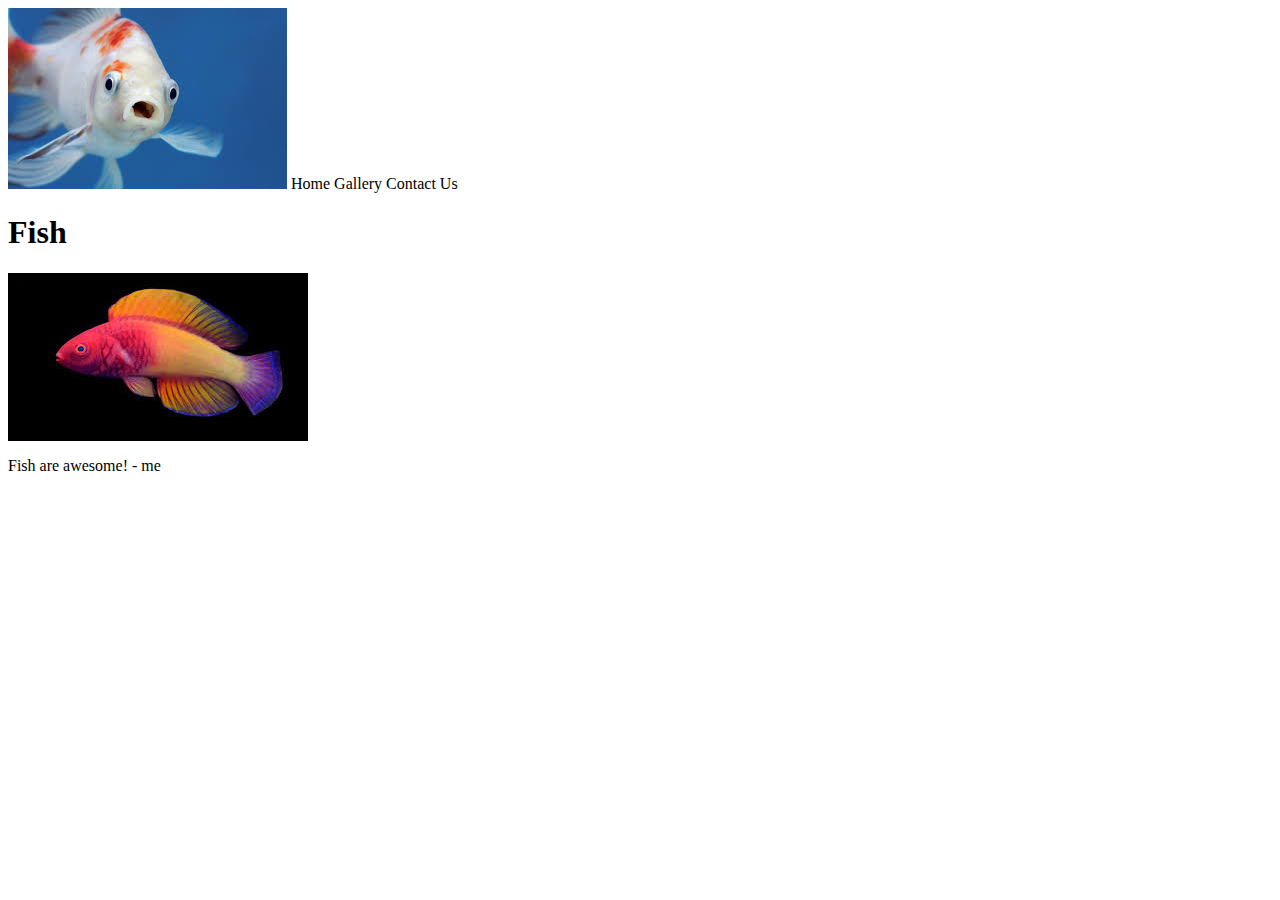
==== index.html @ 9aaa4555 "add homepage content" ====
<html>
  <head>
    <title>Fish</title>
  </head>

  <body>
    <header>
      <img
        src="[data-uri]"
        alt="fish with open mouth"
      />

      <a>Home</a>
      <a>Gallery</a>
      <a>Contact Us</a>
    </header>

    <main>
      <h1>Fish</h1>

      <img 
        src="[data-uri]"
        alt="rainbow fish with black background"
      />

      <p>Fish are awesome! - me</p>
    </main>
  </body>
</html>
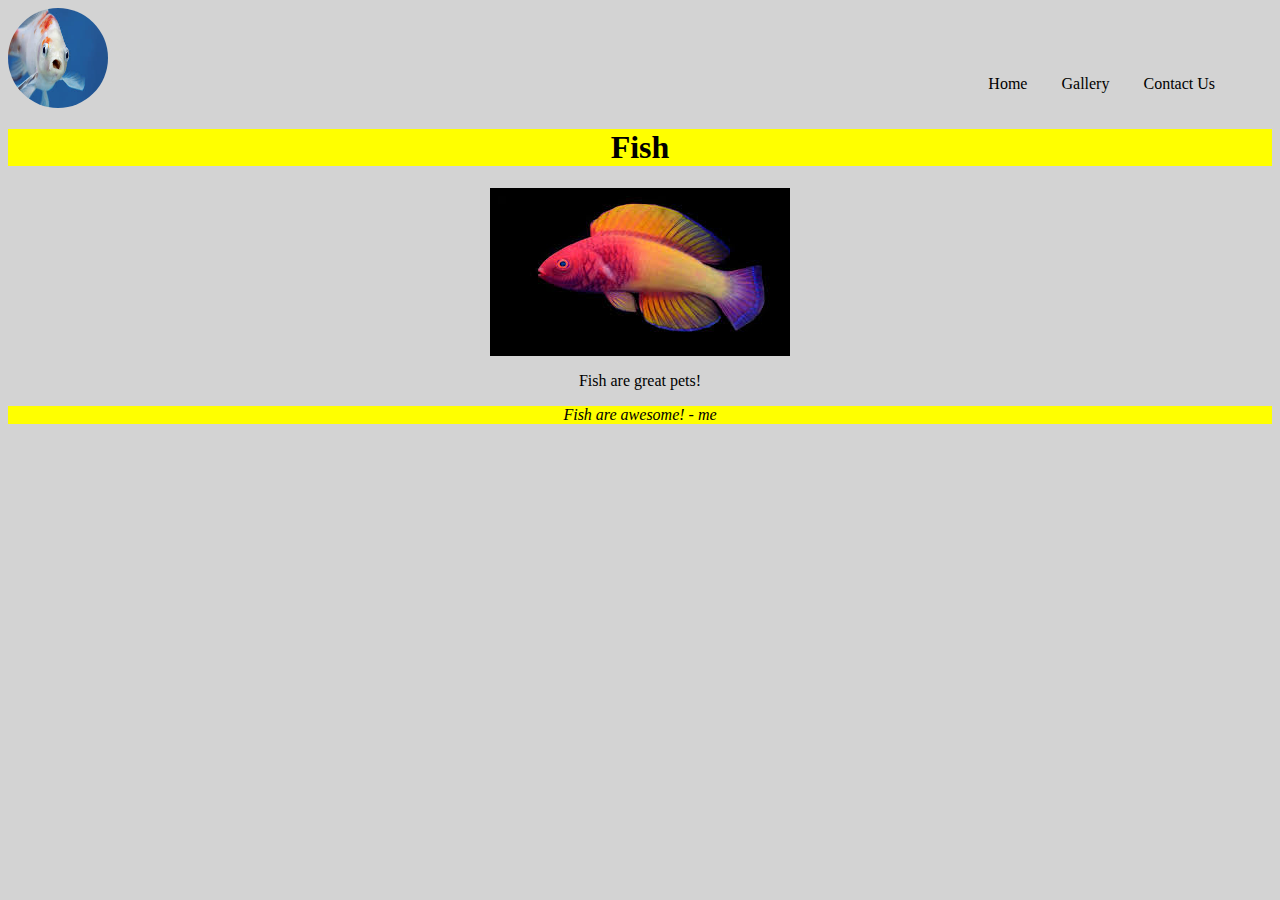
==== commit b849cb3a: "style homepage" ====
--- a/index.html
+++ b/index.html
@@ -1,6 +1,8 @@
 <html>
   <head>
     <title>Fish</title>
+
+    <link rel="stylesheet" href="./index.css" />
   </head>
 
   <body>
@@ -10,20 +12,24 @@
         alt="fish with open mouth"
       />
 
-      <a>Home</a>
-      <a>Gallery</a>
-      <a>Contact Us</a>
+      <nav>
+        <a>Home</a>
+        <a>Gallery</a>
+        <a>Contact Us</a>
+      </nav>
     </header>
 
     <main>
-      <h1>Fish</h1>
+      <h1 class="yellow">Fish</h1>
 
       <img 
         src="[data-uri]"
         alt="rainbow fish with black background"
       />
 
-      <p>Fish are awesome! - me</p>
+      <p>Fish are great pets!</p>
+      <p class="yellow">Fish are awesome! - me</p>
+      
     </main>
   </body>
 </html>--- a/index.css
+++ b/index.css
@@ -0,0 +1,44 @@
+body {
+  background-color: lightgray;
+}
+
+/* grabbing element by id */
+
+/* #logo {
+  width: 100px;
+  height: 100px;
+  border-radius: 50%;
+} */
+
+header > img {
+  width: 100px;
+  height: 100px;
+  border-radius: 50%;
+}
+
+.yellow {
+  background-color: yellow;
+}
+
+p.yellow {
+  font-style: italic;
+}
+
+a:hover {
+  font-size: xx-large;
+  color: firebrick;
+}
+
+main {
+  text-align: center;
+}
+
+a {
+  margin: 0 15px;
+}
+
+nav {
+  position: absolute;
+  right: 50px;
+  top: 75px;
+}